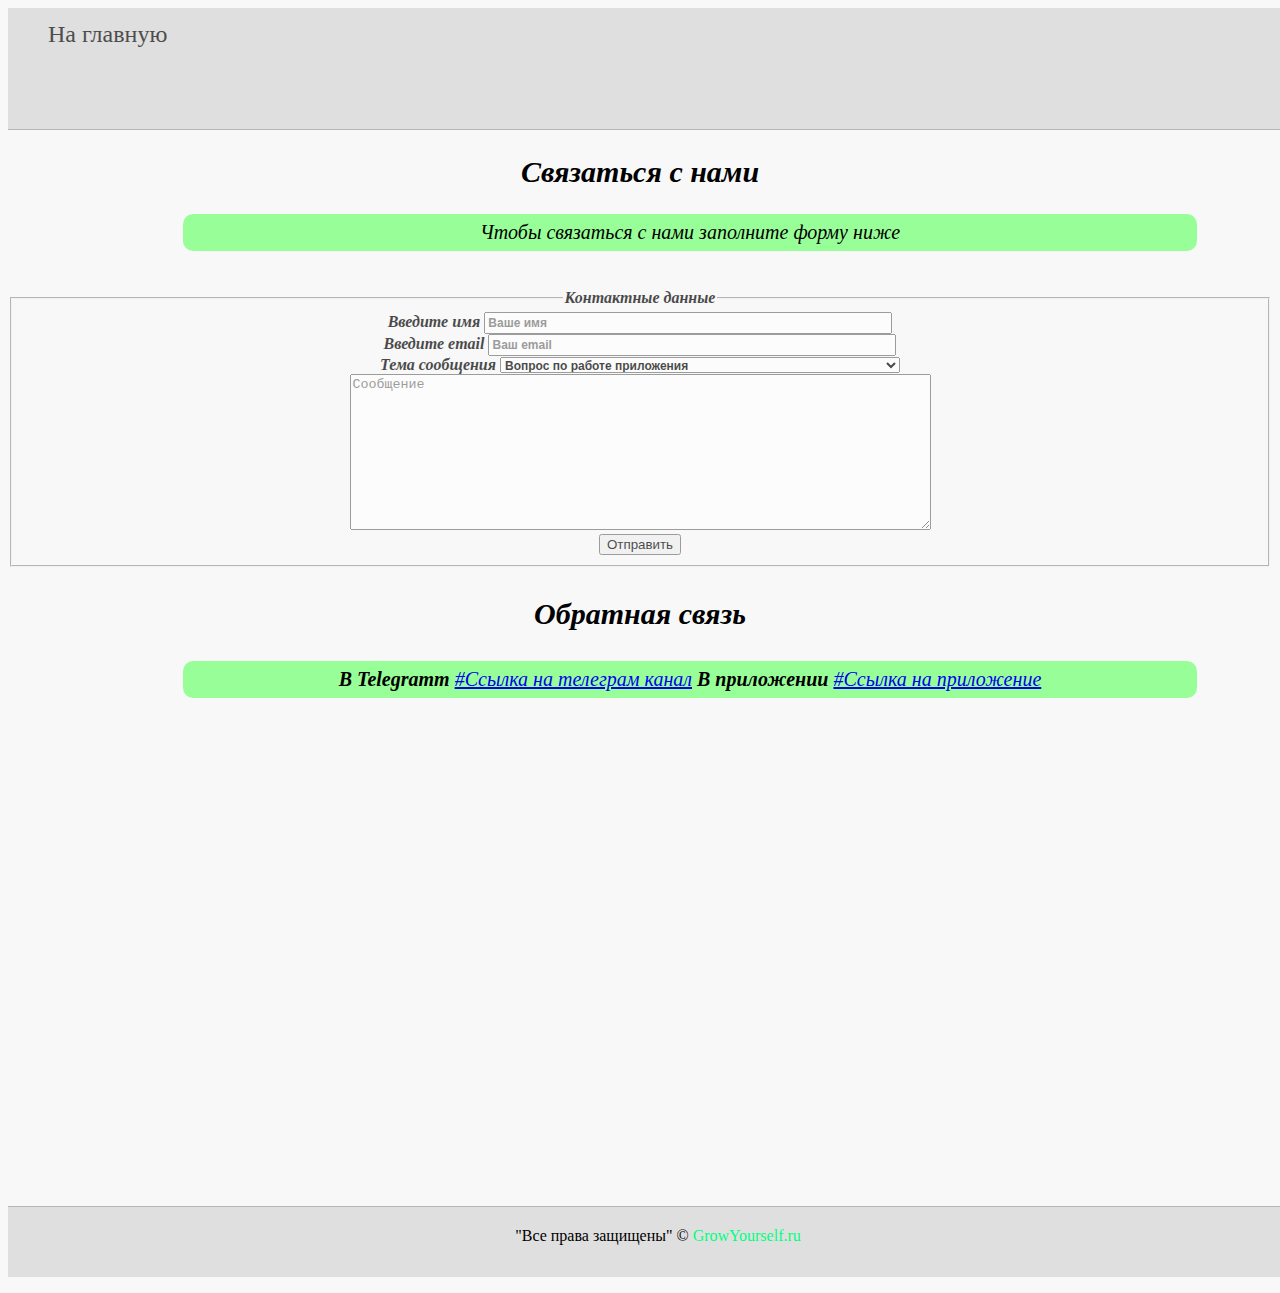
==== less_3/contacts.html @ 815b6af5 "Добавил стиили и общую концепцию" ====
<!DOCTYPE html>
<html lang="en">
<head>
	<meta charset="UTF-8">
	<title>GrowYourself.ru | Контакты</title>
	<link rel="stylesheet" href=style.css>
</head>
<body class="fon_decor">
	<!-- Меню -->
	<ul class="menu">
		<li><a href="index.html">На главную</a></li>
	</ul>
	<!-- Контент -->
	<h2 class="heading">Связаться с нами</h1>
	<p class="content">Чтобы связаться с&nbsp;нами заполните форму ниже</p><br>
	<form class="form" action="#">
		<fieldset title="Контактные данные">
			<legend>Контактные данные</legend>
			Введите имя <input type="text" name="name" placeholder="Ваше имя" size="50" required id="inp">
			<br>
			Введите email <input type="text" name="email" placeholder="Ваш email" size="50" required id="inp">
			<br>
			Тема сообщения <select id="inp" size="1"  name="themes" required>
			  <option value="1" selected>Вопрос по работе приложения</option>
			  <option value="2">Вопрос по техническому обслуживанию теплицы</option>
			  <option value="3">Вопрос к фермеру</option>
			  <option value="4">Другой вопрос</option>
			</select>
			<br>
			<textarea name="text_1"  cols="70" rows="10" placeholder="Сообщение" required></textarea>
			<br>
			<input type="submit" value="Отправить" name="but_send">
		</fieldset>
	</form>
	<h3 class="heading">Обратная связь</h3> 
	<p class="content"><b>В Telegramm</b> <a href="#">#Ссылка на телеграм канал</a>
	<b>В приложении</b> <a href="#">#Ссылка на приложение</a>
	</p>
	<br>
	<iframe src="https://www.google.com/maps/embed?pb=!1m18!1m12!1m3!1d999.3915869209983!2d30.324675758272768!3d59.935739995468786!2m3!1f0!2f0!3f0!3m2!1i1024!2i768!4f13.1!3m3!1m2!1s0x4696310f5d9c35bd%3A0xfed4d9b49fc14244!2z0J3QtdCy0YHQutC40Lkg0L_RgC4sIDI4LCDQodCw0L3QutGCLdCf0LXRgtC10YDQsdGD0YDQsywgMTkxMTg2!5e0!3m2!1sru!2sru!4v1587207300582!5m2!1sru!2sru" width="1500" height="450" frameborder="0" style="border:0;" allowfullscreen="" aria-hidden="false" tabindex="0"></iframe>
	<br>
	<!-- Footer -->
	<p class="footer"> "Все права защищены" &copy;<a href="#"> GrowYourself.ru</a></p> 
</body>
</html>
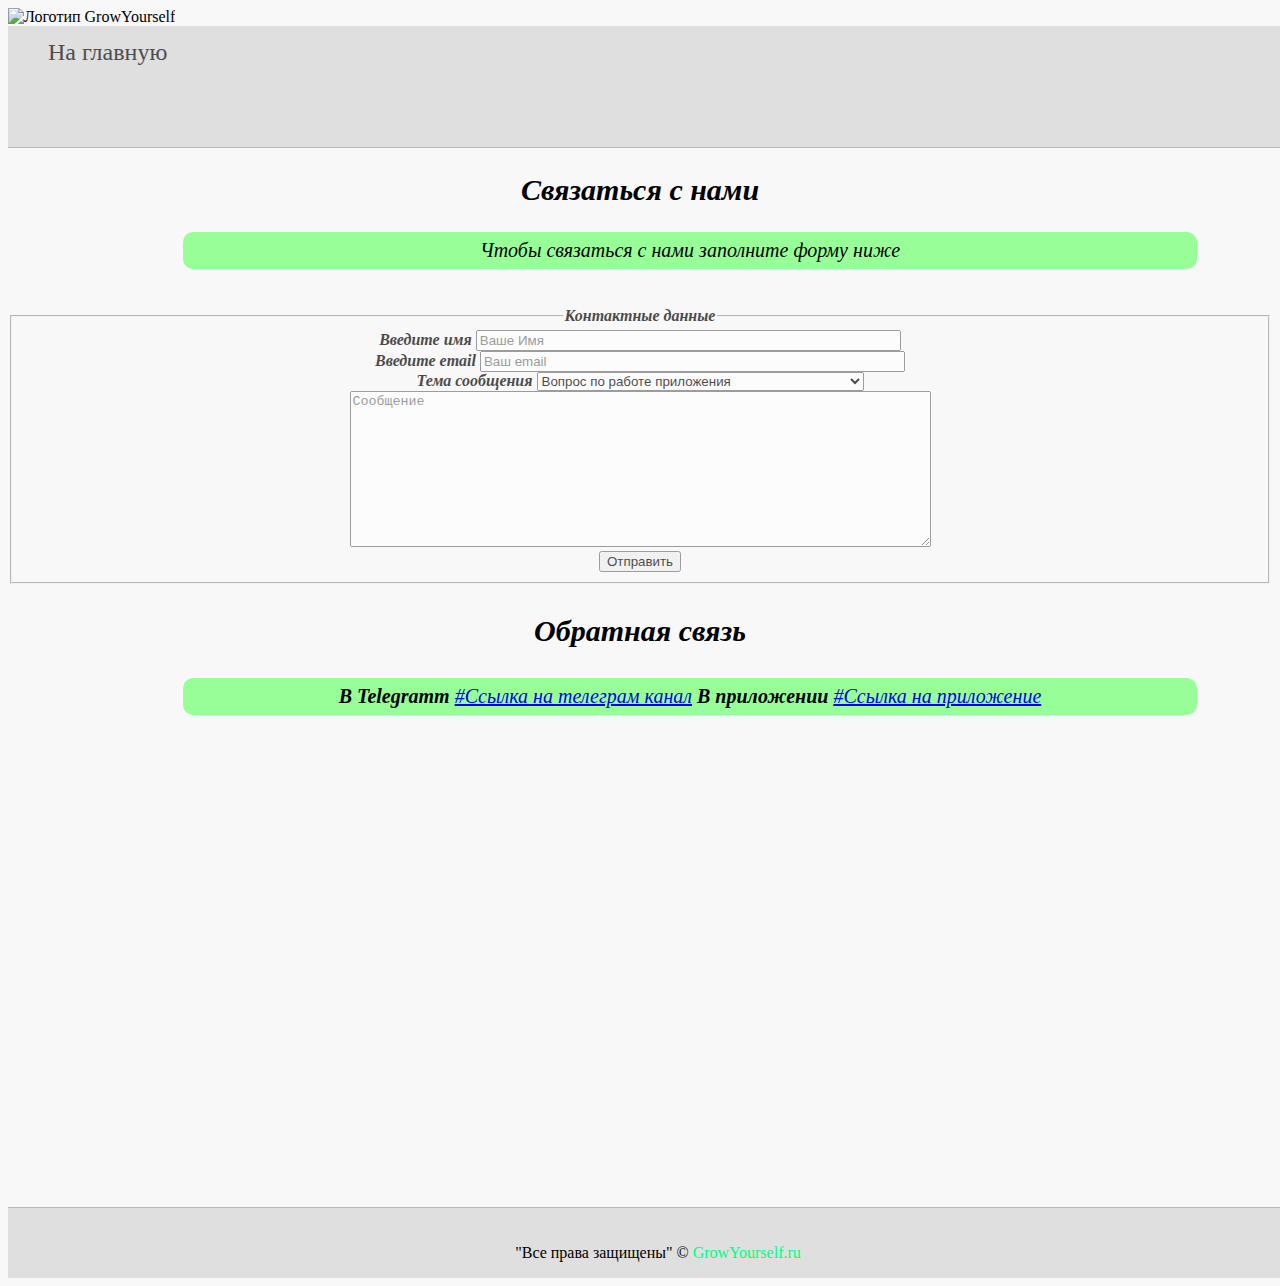
==== commit 289c9c39: "5" ====
--- a/less_3/contacts.html
+++ b/less_3/contacts.html
@@ -1,45 +1,59 @@
 <!DOCTYPE html>
 <html lang="en">
+
 <head>
 	<meta charset="UTF-8">
 	<title>GrowYourself.ru | Контакты</title>
 	<link rel="stylesheet" href=style.css>
 </head>
+
 <body class="fon_decor">
 	<!-- Меню -->
-	<ul class="menu">
-		<li><a href="index.html">На главную</a></li>
-	</ul>
+	<header class="page-header">
+		<nav>
+			<img src="https://via.placeholder.com/80x20/FFFF00/000000?Text=GrowYourself.ru" width="90" height="40"
+				alt="Логотип GrowYourself">
+			<ul class="menu">
+				<li><a href="index.html">На главную</a></li>
+			</ul>
+		</nav>
+	</header>
 	<!-- Контент -->
 	<h2 class="heading">Связаться с нами</h1>
-	<p class="content">Чтобы связаться с&nbsp;нами заполните форму ниже</p><br>
-	<form class="form" action="#">
-		<fieldset title="Контактные данные">
-			<legend>Контактные данные</legend>
-			Введите имя <input type="text" name="name" placeholder="Ваше имя" size="50" required id="inp">
-			<br>
-			Введите email <input type="text" name="email" placeholder="Ваш email" size="50" required id="inp">
-			<br>
-			Тема сообщения <select id="inp" size="1"  name="themes" required>
-			  <option value="1" selected>Вопрос по работе приложения</option>
-			  <option value="2">Вопрос по техническому обслуживанию теплицы</option>
-			  <option value="3">Вопрос к фермеру</option>
-			  <option value="4">Другой вопрос</option>
-			</select>
-			<br>
-			<textarea name="text_1"  cols="70" rows="10" placeholder="Сообщение" required></textarea>
-			<br>
-			<input type="submit" value="Отправить" name="but_send">
-		</fieldset>
-	</form>
-	<h3 class="heading">Обратная связь</h3> 
-	<p class="content"><b>В Telegramm</b> <a href="#">#Ссылка на телеграм канал</a>
-	<b>В приложении</b> <a href="#">#Ссылка на приложение</a>
-	</p>
-	<br>
-	<iframe src="https://www.google.com/maps/embed?pb=!1m18!1m12!1m3!1d999.3915869209983!2d30.324675758272768!3d59.935739995468786!2m3!1f0!2f0!3f0!3m2!1i1024!2i768!4f13.1!3m3!1m2!1s0x4696310f5d9c35bd%3A0xfed4d9b49fc14244!2z0J3QtdCy0YHQutC40Lkg0L_RgC4sIDI4LCDQodCw0L3QutGCLdCf0LXRgtC10YDQsdGD0YDQsywgMTkxMTg2!5e0!3m2!1sru!2sru!4v1587207300582!5m2!1sru!2sru" width="1500" height="450" frameborder="0" style="border:0;" allowfullscreen="" aria-hidden="false" tabindex="0"></iframe>
-	<br>
-	<!-- Footer -->
-	<p class="footer"> "Все права защищены" &copy;<a href="#"> GrowYourself.ru</a></p> 
+		<p class="content">Чтобы связаться с&nbsp;нами заполните форму ниже</p><br>
+		<form class="form" action="#">
+			<fieldset title="Контактные данные">
+				<legend>Контактные данные</legend>
+				<label for="name">Введите имя </label><input class="inp" type="text" name="name" placeholder="Ваше имя" size="50" required id="name">
+				<br>
+				<label for="email">Введите email </label><input class="inp" type="email" name="email" placeholder="Ваш email" size="50" required id="email">
+				<br>
+				Тема сообщения <select class="inp" id="title" size="1" name="themes" required>
+					<option value="1" selected>Вопрос по работе приложения</option>
+					<option value="2">Вопрос по техническому обслуживанию теплицы</option>
+					<option value="3">Вопрос к фермеру</option>
+					<option value="4">Другой вопрос</option>
+				</select>
+				<br>
+				<textarea name="text_1" cols="70" rows="10" placeholder="Сообщение" required></textarea>
+				<br>
+				<input type="submit" value="Отправить" name="but_send">
+			</fieldset>
+		</form>
+		<h3 class="heading">Обратная связь</h3>
+		<p class="content"><b>В Telegramm</b> <a href="#">#Ссылка на телеграм канал</a>
+			<b>В приложении</b> <a href="#">#Ссылка на приложение</a>
+		</p>
+		<br>
+		<iframe
+			src="https://www.google.com/maps/embed?pb=!1m18!1m12!1m3!1d999.3915869209983!2d30.324675758272768!3d59.935739995468786!2m3!1f0!2f0!3f0!3m2!1i1024!2i768!4f13.1!3m3!1m2!1s0x4696310f5d9c35bd%3A0xfed4d9b49fc14244!2z0J3QtdCy0YHQutC40Lkg0L_RgC4sIDI4LCDQodCw0L3QutGCLdCf0LXRgtC10YDQsdGD0YDQsywgMTkxMTg2!5e0!3m2!1sru!2sru!4v1587207300582!5m2!1sru!2sru"
+			width="1500" height="450" frameborder="0" style="border:0;" allowfullscreen="" aria-hidden="false"
+			tabindex="0"></iframe>
+		<br>
+		<!-- Footer -->
+		<footer class="page-footer">
+			<p>"Все права защищены" &copy;<a href="#"> GrowYourself.ru</a></p>
+		</footer>
 </body>
+
 </html>